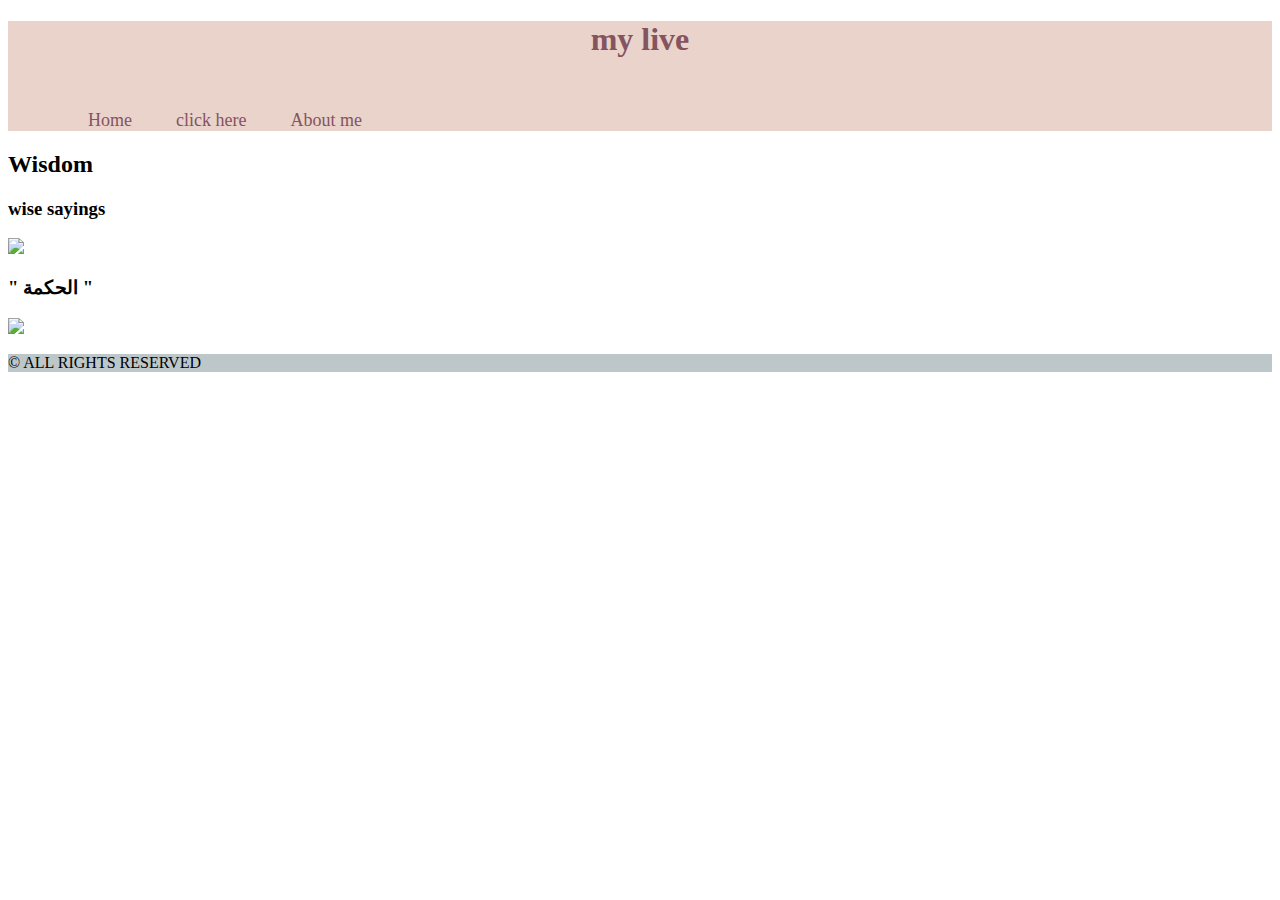
==== index.html @ ec5f4d01 "naming html file" ====
<!DOCTYPE html>
<html>
  <head>
    <title>jalalaldeen saad</title>
    <link rel="stylesheet" href="style.css">
    <meta charset="UTF-8">
   
  </head>
  <body>
  </head>
  <body>

    <header>
      <h1>my live</h1>
      <nav>
        <ul>
          <li><a href="https://www.google.com/">Home</a></li>
          <li><a href="">click here</a></li>
          <li><a href="">About me</a></li>
        </ul>
      </nav>
    </header>
    <main>
      <section>
        <h2>
           Wisdom
        </h2>

      </section>


      <section>
        <div>
          <h3>
            wise sayings
          </h3>
          <img src="https://www.quotemaster.org/images/3b/3b98e2a6d82f5209da7ec33197b7ac99.jpeg">
        </div>
        <div>
          <h3>
            " الحكمة "
          </h3>
          <img src="https://www.brainyquote.com/photos_tr/en/l/laotzu/137141/laotzu1-2x.jpg">
        </div>
      </section>
      
    </main>

    <footer>
      <p>
        &copy; ALL RIGHTS RESERVED
      </p>
    </footer>
    <script>javascript.js</script>
  </body> 
</html>
---- style.css ----
header {
  background-color:#ead3cb 
}

header h1 {
  color: #845460;
  text-align:center;
}

header nav ul li{
  display: inline-block;
  margin-left: 40px;
  font-size: large;
  padding-top: 30px;

}

header nav ul li a{
    color: #845460;

    text-decoration: none;
}
footer{
  background-color: #bdc7c9;
}
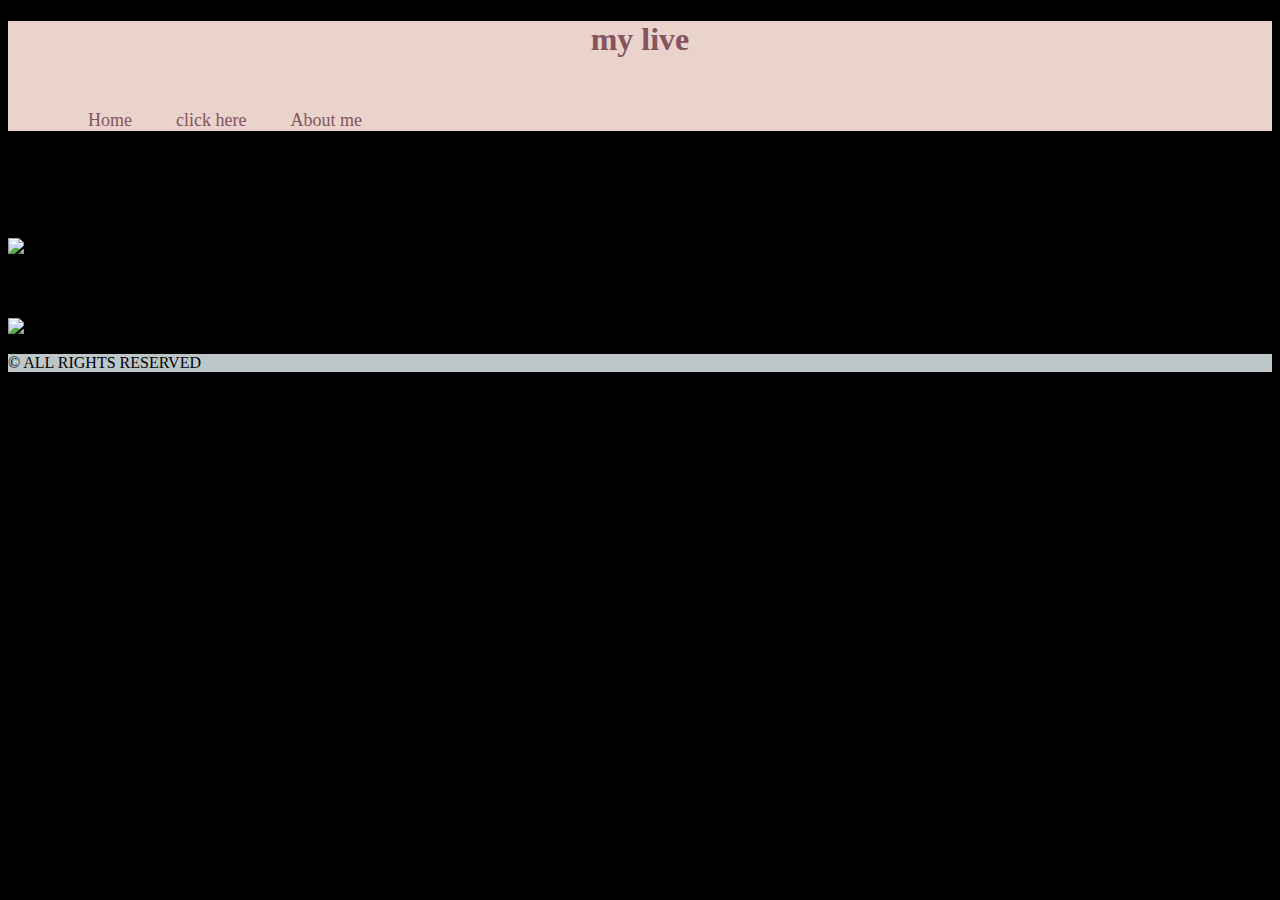
==== commit a85732d9: "Update index.html" ====
--- a/index.html
+++ b/index.html
@@ -51,6 +51,6 @@
         &copy; ALL RIGHTS RESERVED
       </p>
     </footer>
-    <script>javascript.js</script>
+    <script src='app.js'> </script>
   </body> 
-</html>  +</html>  
--- a/style.css
+++ b/style.css
@@ -13,7 +13,7 @@
   font-size: large;
   padding-top: 30px;
 
-}
+}body{ background-color: black}
 
 header nav ul li a{
     color: #845460;
@@ -22,4 +22,4 @@
 }
 footer{
   background-color: #bdc7c9;
-}+}
